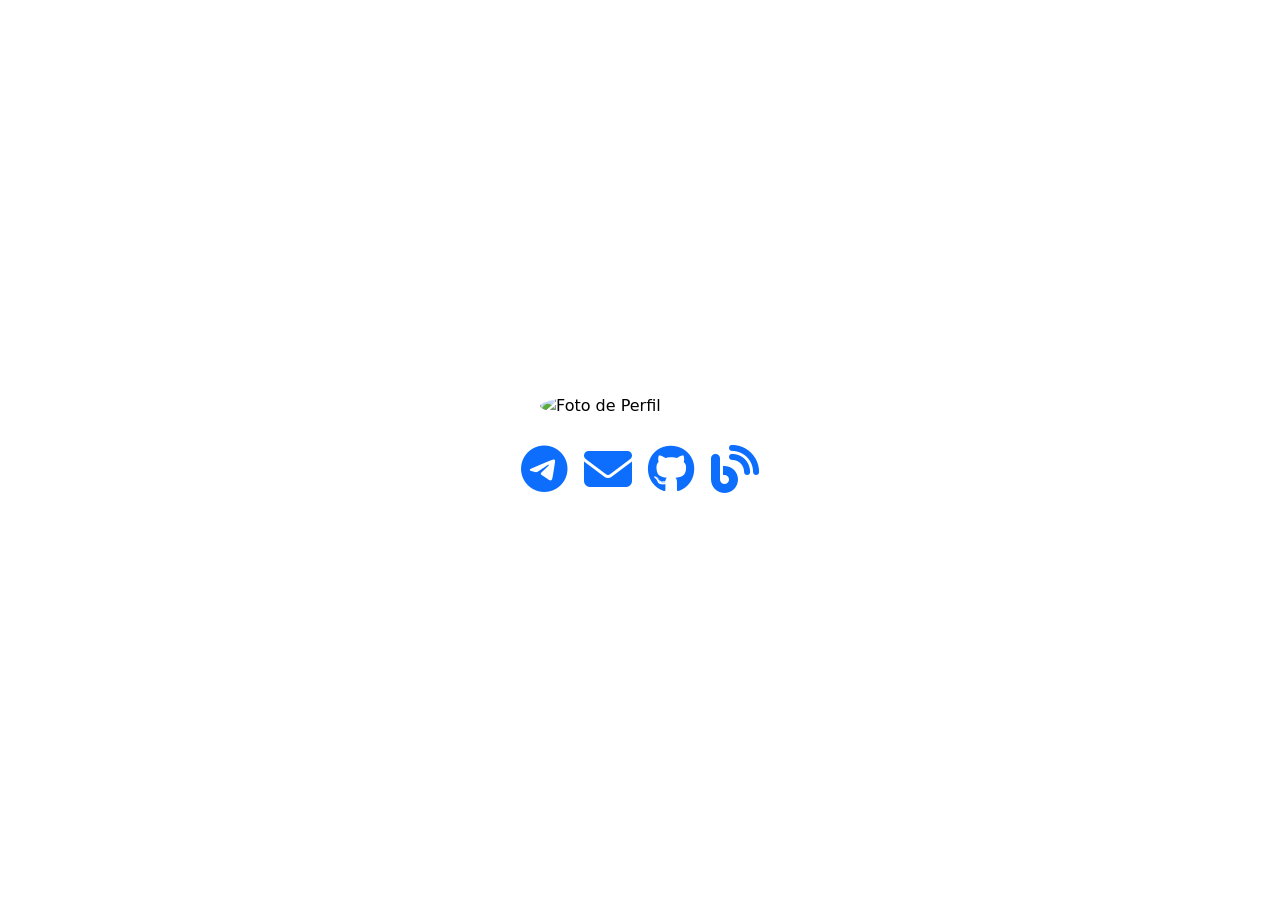
==== index.html @ 555c97df "Troca o link do blog pelo do telegram" ====
<!DOCTYPE html>
<html lang="pt-br">

<head>
    <meta charset="UTF-8">
    <meta name="viewport" content="width=device-width, initial-scale=1.0">
    <title>Adriano</title>
    <meta name="description"
        content="Página pessoal de Adriano, com links para redes sociais e informações de contato.">
    <meta name="keywords" content="Adriano, Adriano Dev, Adriano Jr">
    <meta name="author" content="Adriano">
    <meta name="robots" content="noindex, nofollow">
    <meta http-equiv="X-UA-Compatible" content="IE=edge">
    <link href="https://cdn.jsdelivr.net/npm/bootstrap@5.3.3/dist/css/bootstrap.min.css" rel="stylesheet"
        integrity="sha384-QWTKZyjpPEjISv5WaRU9OFeRpok6YctnYmDr5pNlyT2bRjXh0JMhjY6hW+ALEwIH" crossorigin="anonymous">
    <link rel="stylesheet" href="https://cdnjs.cloudflare.com/ajax/libs/font-awesome/6.7.1/css/all.min.css"
        integrity="sha512-5Hs3dF2AEPkpNAR7UiOHba+lRSJNeM2ECkwxUIxC1Q/FLycGTbNapWXB4tP889k5T5Ju8fs4b1P5z/iB4nMfSQ=="
        crossorigin="anonymous" referrerpolicy="no-referrer" />
    <link rel="icon" href="src/images/icon/a-solid.svg" type="image/x-icon">
    <link rel="stylesheet" href="src/styles/darkMode.css">
</head>

<body class="d-flex justify-content-center align-items-center flex-column gap-3" style="height: 100vh;">
    <div class="container d-flex justify-content-center align-items-center">
        <img src="https://avatars.githubusercontent.com/u/70298185?v=4" class="rounded-circle" width="200px"
            alt="Foto de Perfil">
    </div>
    <div class="container d-flex justify-content-center gap-3" style="font-size: 3rem;">
        <a target="_blank" href="https://t.me/adrjun"><i class="fa-brands fa-telegram"></i></a>
        <a target="_blank" href="mailto:contato@adrianojr.online"><i class="fa-solid fa-envelope"></i></a>
        <a target="_blank" href="https://github.com/devjunr"><i class="fa-brands fa-github"></i></a>
        <a target="_blank" href="https://t.me/adrjun_blog"><i class="fa-solid fa-blog"></i></a>
    </div>

    <script>
        const prefersDarkScheme = window.matchMedia("(prefers-color-scheme: dark)").matches;
        if (prefersDarkScheme) {
            document.body.classList.add("dark-mode");
        }
    </script>
</body>

<script src="https://cdn.jsdelivr.net/npm/bootstrap@5.3.3/dist/js/bootstrap.bundle.min.js"
    integrity="sha384-YvpcrYf0tY3lHB60NNkmXc5s9fDVZLESaAA55NDzOxhy9GkcIdslK1eN7N6jIeHz"
    crossorigin="anonymous"></script>

</html>
---- src/styles/darkMode.css ----
body {
    background-color: #ffffff;
    color: #000000;
}

.dark-mode {
    background-color: #181a1b;
    color: #3f71a0;
}
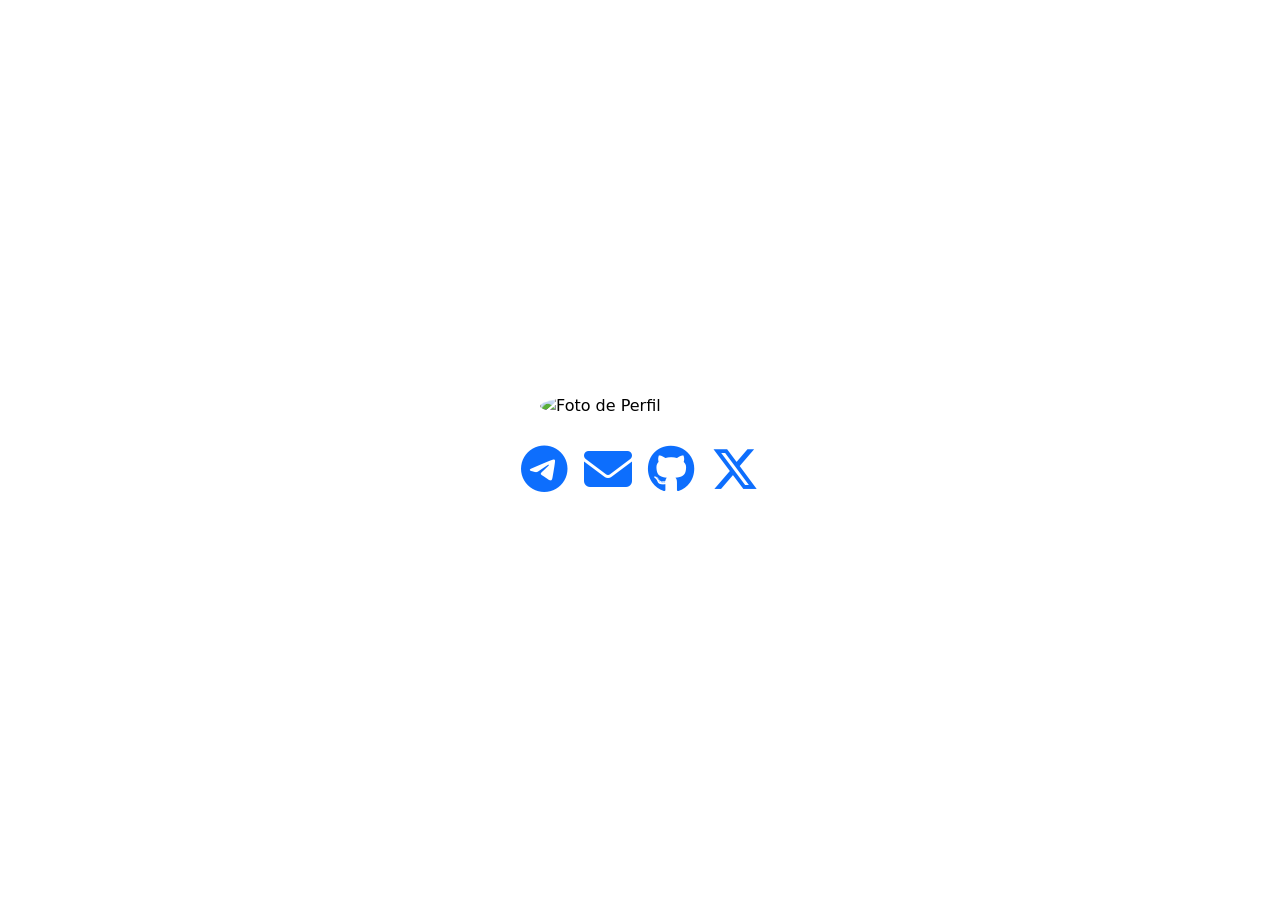
==== commit df3e5b94: "Add x-twitter, new email, remove telegram blog" ====
--- a/index.html
+++ b/index.html
@@ -22,14 +22,14 @@
 
 <body class="d-flex justify-content-center align-items-center flex-column gap-3" style="height: 100vh;">
     <div class="container d-flex justify-content-center align-items-center">
-        <img src="https://avatars.githubusercontent.com/u/70298185?v=4" class="rounded-circle" width="200px"
+        <img src="https://www.gravatar.com/avatar/372b761d537fad837eef071f681bbd69?s=256" class="rounded-circle" width="200px"
             alt="Foto de Perfil">
     </div>
     <div class="container d-flex justify-content-center gap-3" style="font-size: 3rem;">
         <a target="_blank" href="https://t.me/adrjun"><i class="fa-brands fa-telegram"></i></a>
-        <a target="_blank" href="mailto:contato@adrianojr.online"><i class="fa-solid fa-envelope"></i></a>
+        <a target="_blank" href="mailto:adrianojunr@gmail.com"><i class="fa-solid fa-envelope"></i></a>
         <a target="_blank" href="https://github.com/devjunr"><i class="fa-brands fa-github"></i></a>
-        <a target="_blank" href="https://t.me/adrjun_blog"><i class="fa-solid fa-blog"></i></a>
+    	<a target="_blank" href="https://x.com/devjunr"><i class="fa-brands fa-x-twitter"></i></a>
     </div>
 
     <script>
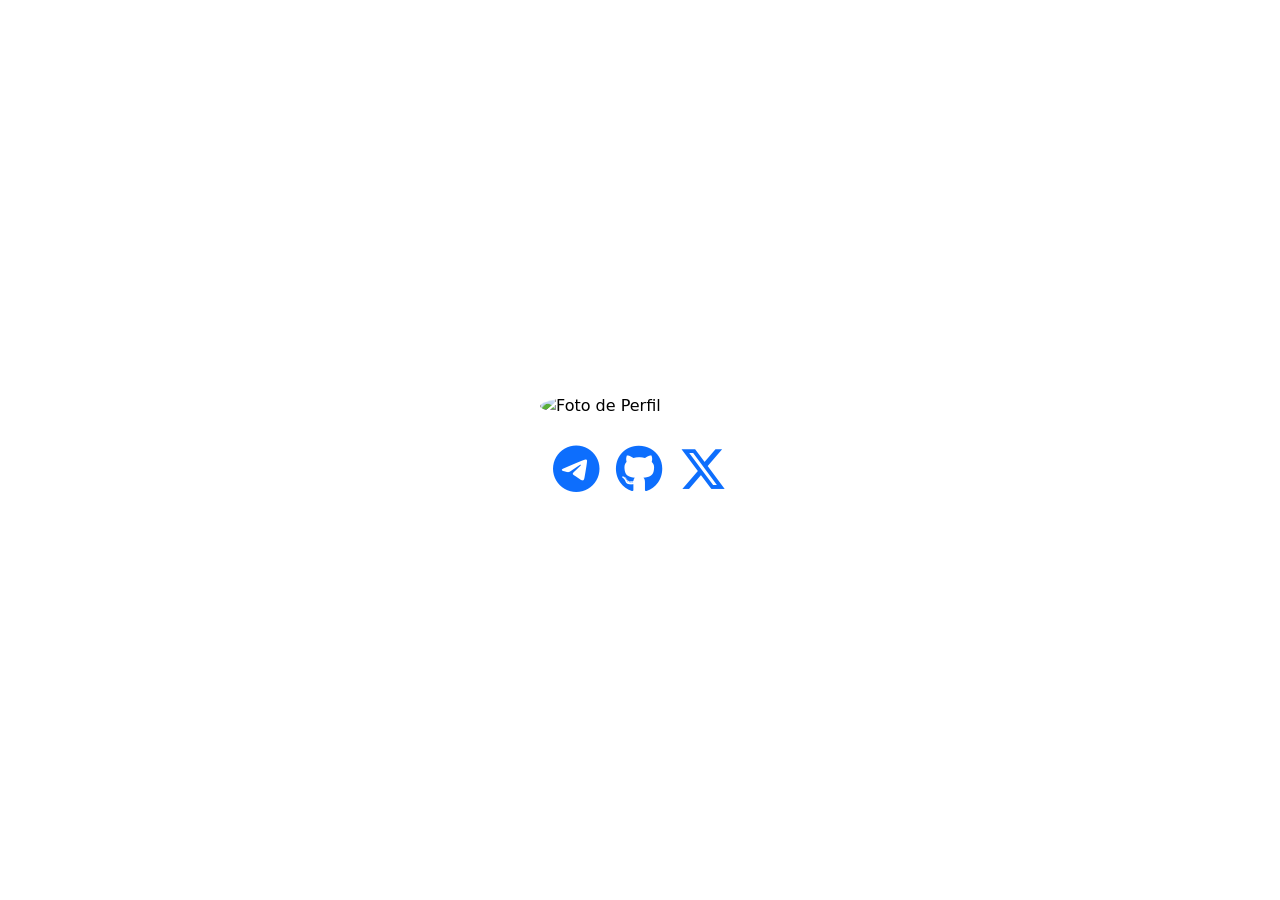
==== commit 557cc5d1: "remove email" ====
--- a/index.html
+++ b/index.html
@@ -27,7 +27,6 @@
     </div>
     <div class="container d-flex justify-content-center gap-3" style="font-size: 3rem;">
         <a target="_blank" href="https://t.me/adrjun"><i class="fa-brands fa-telegram"></i></a>
-        <a target="_blank" href="mailto:adrianojunr@gmail.com"><i class="fa-solid fa-envelope"></i></a>
         <a target="_blank" href="https://github.com/devjunr"><i class="fa-brands fa-github"></i></a>
     	<a target="_blank" href="https://x.com/devjunr"><i class="fa-brands fa-x-twitter"></i></a>
     </div>
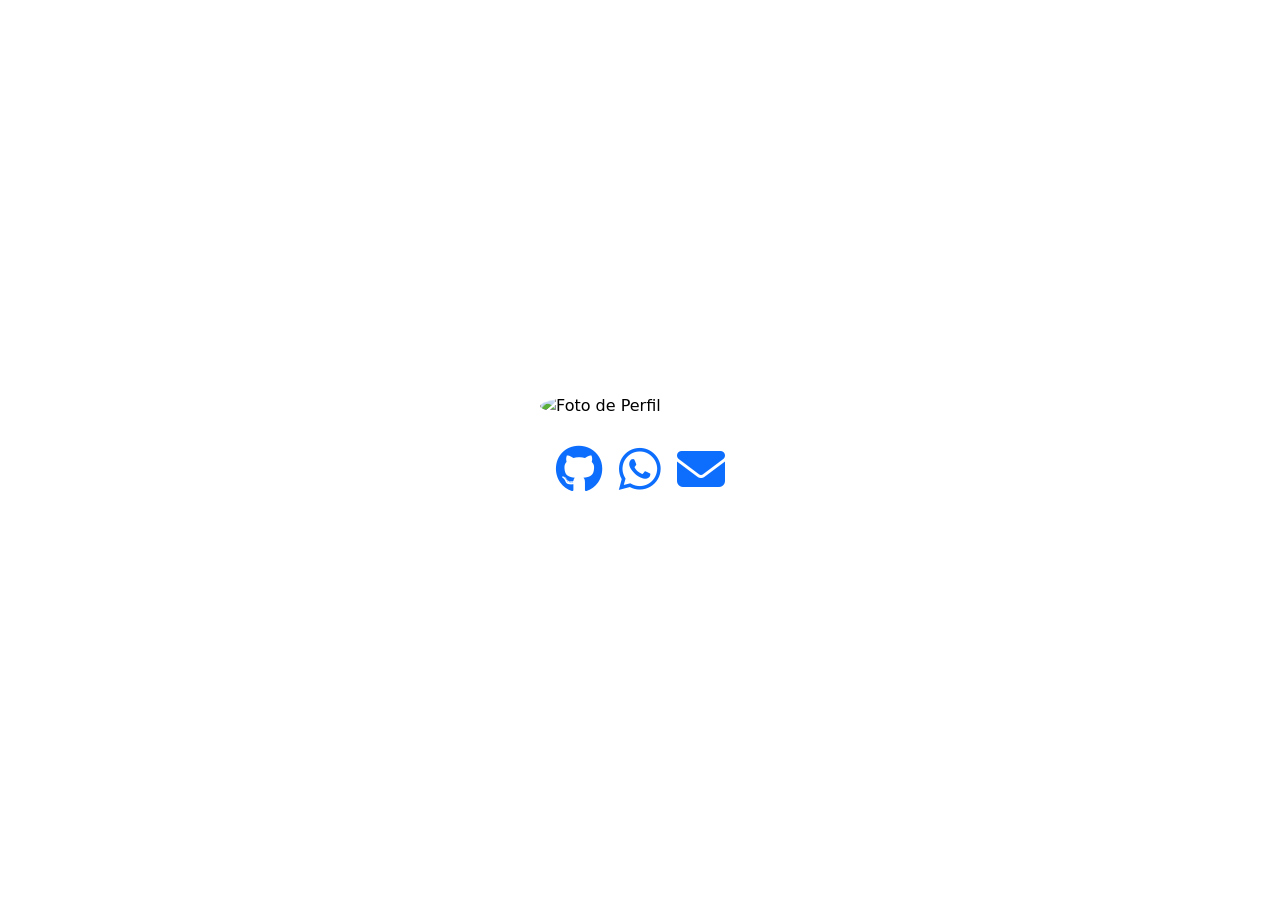
==== commit 248e1c09: "altera dados cont" ====
--- a/index.html
+++ b/index.html
@@ -26,9 +26,9 @@
             alt="Foto de Perfil">
     </div>
     <div class="container d-flex justify-content-center gap-3" style="font-size: 3rem;">
-        <a target="_blank" href="https://t.me/adrjun"><i class="fa-brands fa-telegram"></i></a>
         <a target="_blank" href="https://github.com/devjunr"><i class="fa-brands fa-github"></i></a>
-    	<a target="_blank" href="https://x.com/devjunr"><i class="fa-brands fa-x-twitter"></i></a>
+    	<a target="_blank" href="https://wa.me/5581996474210?text=Ol%C3%A1!%20Estou%20vindo%20por%20seu%20site%20do%20GitHub"><i class="fa-brands fa-whatsapp"></i></a>
+        <a target="_blank" href="mailto:adrianojunr@gmail.com?subject=Ol%C3%A1!%20Estou%20vindo%20por%20seu%20site%20do%20GitHub"><i class="fa fa-envelope"></i></a>
     </div>
 
     <script>
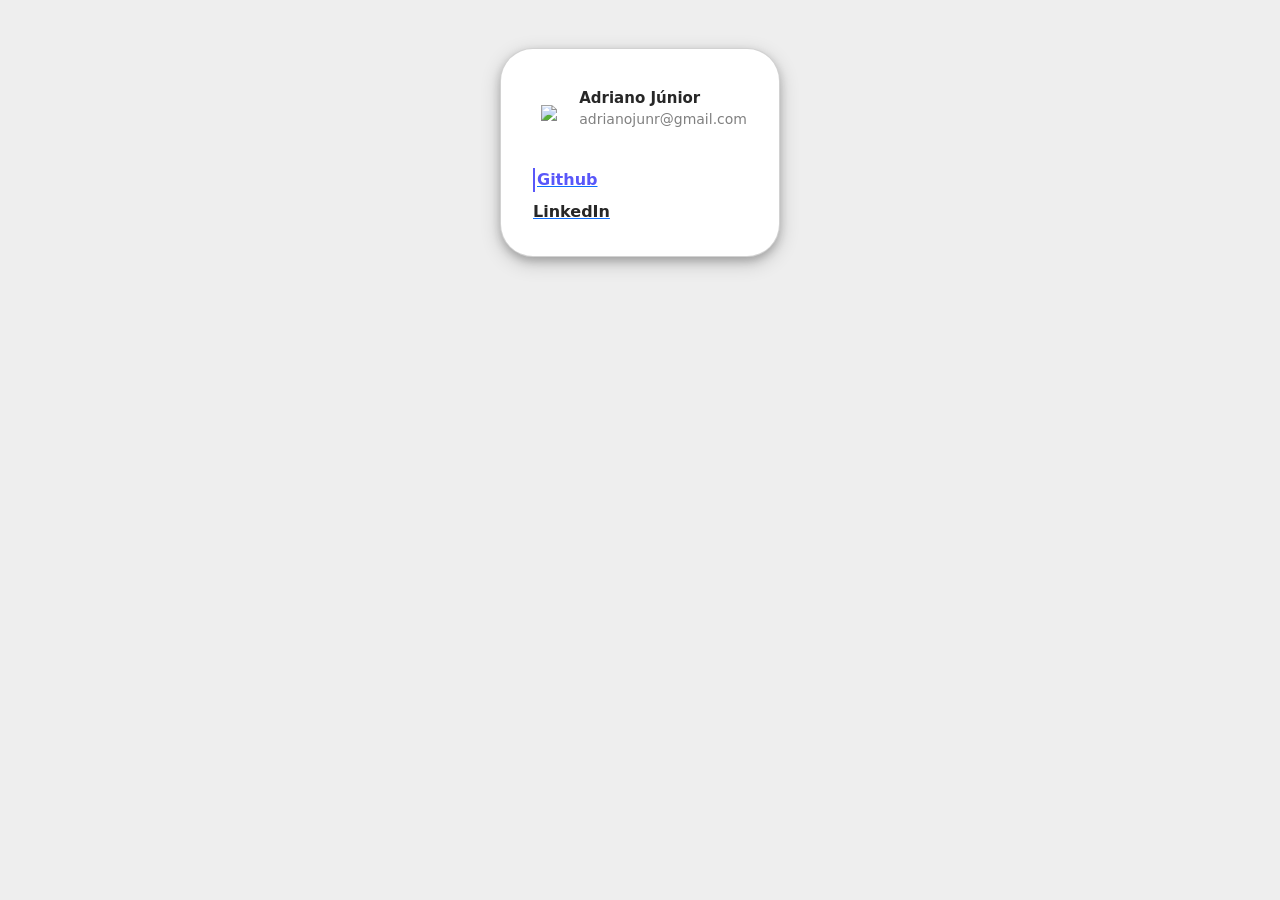
==== commit 9756cfab: "Altera projeto e adiciona bootstrap" ====
--- a/index.html
+++ b/index.html
@@ -1,46 +1,44 @@
 <!DOCTYPE html>
-<html lang="pt-br">
-
+<html lang="en">
 <head>
     <meta charset="UTF-8">
     <meta name="viewport" content="width=device-width, initial-scale=1.0">
-    <title>Adriano</title>
-    <meta name="description"
-        content="Página pessoal de Adriano, com links para redes sociais e informações de contato.">
-    <meta name="keywords" content="Adriano, Adriano Dev, Adriano Jr">
-    <meta name="author" content="Adriano">
-    <meta name="robots" content="noindex, nofollow">
-    <meta http-equiv="X-UA-Compatible" content="IE=edge">
-    <link href="https://cdn.jsdelivr.net/npm/bootstrap@5.3.3/dist/css/bootstrap.min.css" rel="stylesheet"
-        integrity="sha384-QWTKZyjpPEjISv5WaRU9OFeRpok6YctnYmDr5pNlyT2bRjXh0JMhjY6hW+ALEwIH" crossorigin="anonymous">
-    <link rel="stylesheet" href="https://cdnjs.cloudflare.com/ajax/libs/font-awesome/6.7.1/css/all.min.css"
-        integrity="sha512-5Hs3dF2AEPkpNAR7UiOHba+lRSJNeM2ECkwxUIxC1Q/FLycGTbNapWXB4tP889k5T5Ju8fs4b1P5z/iB4nMfSQ=="
-        crossorigin="anonymous" referrerpolicy="no-referrer" />
-    <link rel="icon" href="src/images/icon/a-solid.svg" type="image/x-icon">
-    <link rel="stylesheet" href="src/styles/darkMode.css">
+    <title>DevJunr</title>
+    <link rel="shortcut icon" href="https://www.gravatar.com/avatar/372b761d537fad837eef071f681bbd69?s=256" type="image/x-icon">
+    <link href="https://cdn.jsdelivr.net/npm/bootstrap@5.3.5/dist/css/bootstrap.min.css" rel="stylesheet" integrity="sha384-SgOJa3DmI69IUzQ2PVdRZhwQ+dy64/BUtbMJw1MZ8t5HZApcHrRKUc4W0kG879m7" crossorigin="anonymous">
+    <script src="https://cdn.jsdelivr.net/npm/bootstrap@5.3.5/dist/js/bootstrap.bundle.min.js" integrity="sha384-k6d4wzSIapyDyv1kpU366/PK5hCdSbCRGRCMv+eplOQJWyd1fbcAu9OCUj5zNLiq" crossorigin="anonymous"></script>
+    <link rel="stylesheet" href="src/styles/style.css">
 </head>
+<body>
+    <div class="container d-flex justify-content-center mt-5">
 
-<body class="d-flex justify-content-center align-items-center flex-column gap-3" style="height: 100vh;">
-    <div class="container d-flex justify-content-center align-items-center">
-        <img src="https://www.gravatar.com/avatar/372b761d537fad837eef071f681bbd69?s=256" class="rounded-circle" width="200px"
-            alt="Foto de Perfil">
-    </div>
-    <div class="container d-flex justify-content-center gap-3" style="font-size: 3rem;">
-        <a target="_blank" href="https://github.com/devjunr"><i class="fa-brands fa-github"></i></a>
-    	<a target="_blank" href="https://wa.me/5581996474210?text=Ol%C3%A1!%20Estou%20vindo%20por%20seu%20site%20do%20GitHub"><i class="fa-brands fa-whatsapp"></i></a>
-        <a target="_blank" href="mailto:adrianojunr@gmail.com?subject=Ol%C3%A1!%20Estou%20vindo%20por%20seu%20site%20do%20GitHub"><i class="fa fa-envelope"></i></a>
+        <div class="card">
+            
+            <div class="top-container">
+                
+                <img src="https://www.gravatar.com/avatar/372b761d537fad837eef071f681bbd69?s=256" class="img-fluid px-2" width="70">
+                
+                <div class="ml-3">
+                    <h5 class="name">Adriano Júnior</h5>
+                    <p class="mail">adrianojunr@gmail.com</p>
+                </div>
+            </div>
+    
+    
+            <div class="recent-border mt-4">
+                <a href="https://github.com/devJunr">
+                    <span class="recent-orders">Github</span>
+                </a>
+            </div>
+            <div class="wishlist-border pt-2">
+                <a href="https://www.linkedin.com/in/devjunr/">
+                    <span class="wishlist">LinkedIn</span>
+                </a>
+            </div>
+        </div>
     </div>
 
-    <script>
-        const prefersDarkScheme = window.matchMedia("(prefers-color-scheme: dark)").matches;
-        if (prefersDarkScheme) {
-            document.body.classList.add("dark-mode");
-        }
-    </script>
+    <script src="https://cdn.jsdelivr.net/npm/@popperjs/core@2.11.8/dist/umd/popper.min.js" integrity="sha384-I7E8VVD/ismYTF4hNIPjVp/Zjvgyol6VFvRkX/vR+Vc4jQkC+hVqc2pM8ODewa9r" crossorigin="anonymous"></script>
+    <script src="https://cdn.jsdelivr.net/npm/bootstrap@5.3.5/dist/js/bootstrap.min.js" integrity="sha384-VQqxDN0EQCkWoxt/0vsQvZswzTHUVOImccYmSyhJTp7kGtPed0Qcx8rK9h9YEgx+" crossorigin="anonymous"></script>
 </body>
-
-<script src="https://cdn.jsdelivr.net/npm/bootstrap@5.3.3/dist/js/bootstrap.bundle.min.js"
-    integrity="sha384-YvpcrYf0tY3lHB60NNkmXc5s9fDVZLESaAA55NDzOxhy9GkcIdslK1eN7N6jIeHz"
-    crossorigin="anonymous"></script>
-
-</html>
+</html>
--- a/src/styles/style.css
+++ b/src/styles/style.css
@@ -0,0 +1,111 @@
+body{
+	background-color: #eee;
+}
+.card{
+	background-color: #fff;
+	width: 280px;
+	border-radius: 33px;
+	box-shadow: 0 4px 8px 0 rgba(0, 0, 0, 0.2), 0 6px 20px 0 rgba(0, 0, 0, 0.19);
+	padding: 2rem !important;
+}
+.top-container{
+	display: flex;
+	align-items: center;
+}
+.profile-image{
+	border-radius: 10px;
+	border: 2px solid #5957f9;
+}
+.name{
+	font-size: 15px;
+	font-weight: bold;
+	color: #272727;
+	position: relative;
+	top: 8px;
+}
+.mail{
+	font-size: 14px;
+	color: grey;
+	position: relative;
+	top: 2px;
+}
+.middle-container{
+	background-color: #eee;
+	border-radius: 12px;
+
+}
+.middle-container:hover {
+	border: 1px solid #5957f9;
+}
+.dollar-div{
+	background-color: #5957f9;
+	padding: 12px;
+	border-radius: 10px;
+}
+.round-div{
+	border-radius: 50%;
+	width: 35px;
+	height: 35px;
+	background-color: #fff;
+	display: flex;
+	justify-content: center;
+	align-items: center;
+	text-align: center;
+}
+.dollar{
+	font-size: 16px !important;
+	color: #5957f9 !important;
+	font-weight: bold !important;
+}
+
+
+.current-balance{
+	font-size: 15px;
+	color: #272727;
+	font-weight: bold;
+}
+.amount{
+	color: #5957f9;
+	font-size: 16px;
+	font-weight: bold;
+}
+.dollar-sign{
+	font-size: 16px;
+	color: #272727;
+	font-weight: bold;
+}
+
+.recent-border{
+	border-left: 2px solid #5957f9;
+	display: flex;
+	align-items: center;
+
+}
+.recent-border:hover {
+	border-bottom: 1px solid #dee2e6!important;
+}
+
+.recent-orders{
+	font-size: 16px;
+	font-weight: 700;
+	color: #5957f9;
+	margin-left: 2px;
+}
+
+.wishlist{
+	font-size: 16px;
+	font-weight: 700;
+	color: #272727;
+
+}
+.wishlist-border:hover{
+	border-bottom: 1px solid #dee2e6!important;
+}
+.fashion-studio{
+	font-size: 16px;
+	font-weight: 700;
+	color: #272727;
+}
+.fashion-studio-border:hover {
+	border-bottom: 1px solid #dee2e6!important;
+}
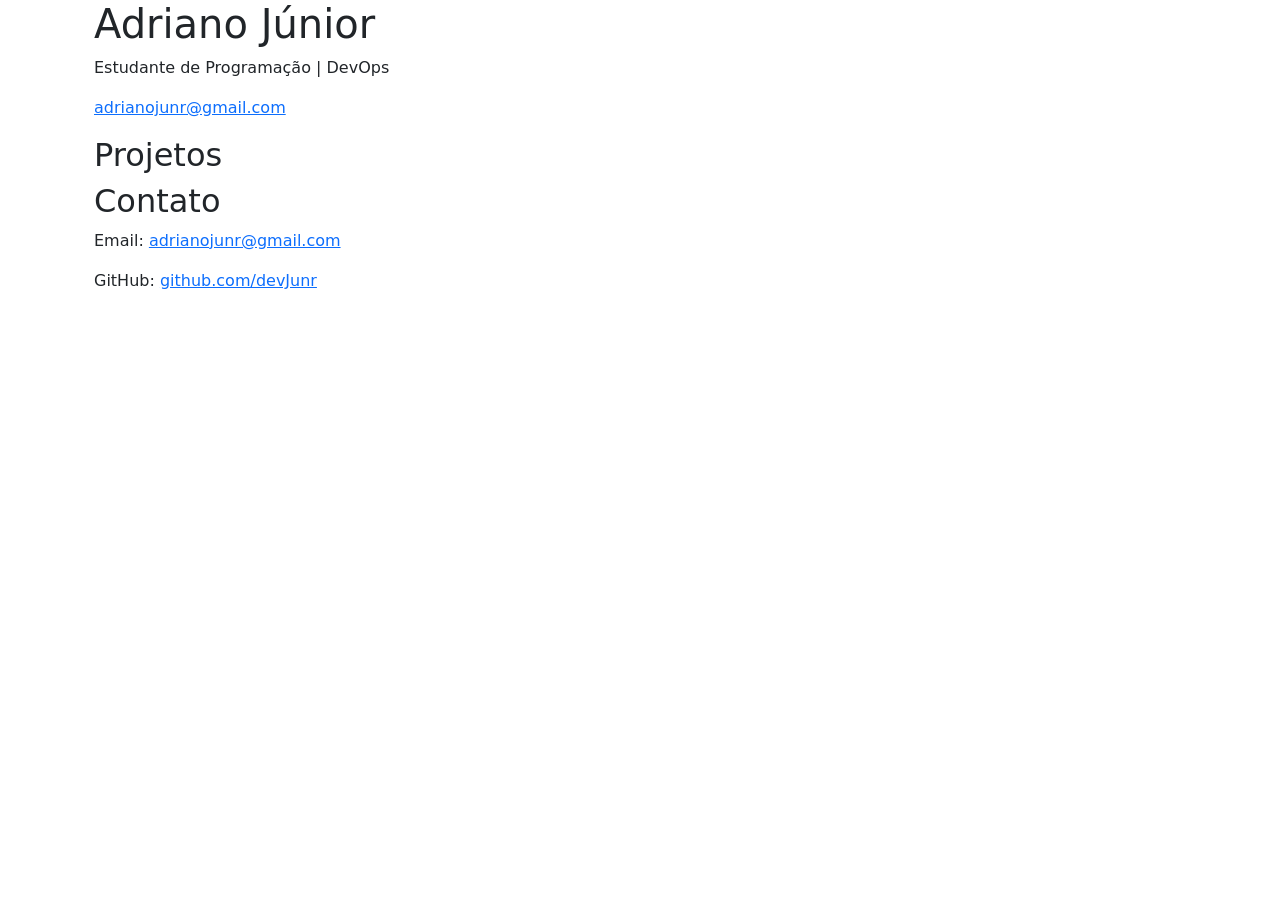
==== commit 4ae0abe6: "Edit: Altera pagina principal" ====
--- a/index.html
+++ b/index.html
@@ -1,44 +1,58 @@
 <!DOCTYPE html>
-<html lang="en">
+<html lang="pt-br">
 <head>
-    <meta charset="UTF-8">
-    <meta name="viewport" content="width=device-width, initial-scale=1.0">
-    <title>DevJunr</title>
-    <link rel="shortcut icon" href="https://www.gravatar.com/avatar/372b761d537fad837eef071f681bbd69?s=256" type="image/x-icon">
-    <link href="https://cdn.jsdelivr.net/npm/bootstrap@5.3.5/dist/css/bootstrap.min.css" rel="stylesheet" integrity="sha384-SgOJa3DmI69IUzQ2PVdRZhwQ+dy64/BUtbMJw1MZ8t5HZApcHrRKUc4W0kG879m7" crossorigin="anonymous">
-    <script src="https://cdn.jsdelivr.net/npm/bootstrap@5.3.5/dist/js/bootstrap.bundle.min.js" integrity="sha384-k6d4wzSIapyDyv1kpU366/PK5hCdSbCRGRCMv+eplOQJWyd1fbcAu9OCUj5zNLiq" crossorigin="anonymous"></script>
-    <link rel="stylesheet" href="src/styles/style.css">
+  <meta charset="UTF-8" />
+  <meta name="viewport" content="width=device-width, initial-scale=1" />
+  <title>Adriano Júnior | Portfólio</title>
+  <link href="https://cdn.jsdelivr.net/npm/bootstrap@5.3.0/dist/css/bootstrap.min.css" rel="stylesheet" />
 </head>
-<body>
-    <div class="container d-flex justify-content-center mt-5">
+<body class="container">
+  <header class="container">
+    <h1>Adriano Júnior</h1>
+    <p>Estudante de Programação | DevOps</p>
+    <p><a href="mailto:adrianojunr@gmail.com">adrianojunr@gmail.com</a></p>
+  </header>
 
-        <div class="card">
-            
-            <div class="top-container">
-                
-                <img src="https://www.gravatar.com/avatar/372b761d537fad837eef071f681bbd69?s=256" class="img-fluid px-2" width="70">
-                
-                <div class="ml-3">
-                    <h5 class="name">Adriano Júnior</h5>
-                    <p class="mail">adrianojunr@gmail.com</p>
-                </div>
+  <main class="container">
+    <section>
+      <h2 class="section-title">Projetos</h2>
+      <div class="row" id="projects">
+        <!-- Os projetos serão inseridos aqui via JavaScript -->
+      </div>
+    </section>
+
+    <!-- Contato -->
+    <section>
+      <h2 class="section-title">Contato</h2>
+      <p>Email: <a href="mailto:adrianojunr@gmail.com">adrianojunr@gmail.com</a></p>
+      <p>GitHub: <a href="https://github.com/devJunr" target="_blank">github.com/devJunr</a></p>
+    </section>
+  </main>
+  <script>
+    // Função para buscar e exibir os repositórios do GitHub
+    fetch('https://api.github.com/users/devJunr/repos')
+      .then(response => response.json())
+      .then(repos => {
+        const projectsContainer = document.getElementById('projects');
+        repos.forEach(repo => {
+          const col = document.createElement('div');
+          col.className = 'col-md-4 project-card';
+          col.innerHTML = `
+            <div class="card h-100">
+              <div class="card-body">
+                <h5 class="card-title">${repo.name}</h5>
+                <p class="card-text">${repo.description || ' '}</p>
+                <a href="${repo.html_url}" class="btn btn-outline-dark" target="_blank">Ver Projeto</a>
+              </div>
             </div>
-    
-    
-            <div class="recent-border mt-4">
-                <a href="https://github.com/devJunr">
-                    <span class="recent-orders">Github</span>
-                </a>
-            </div>
-            <div class="wishlist-border pt-2">
-                <a href="https://www.linkedin.com/in/devjunr/">
-                    <span class="wishlist">LinkedIn</span>
-                </a>
-            </div>
-        </div>
-    </div>
+          `;
+          projectsContainer.appendChild(col);
+        });
+      })
+      .catch(error => {
+        console.error('Erro ao buscar repositórios:', error);
+      });
+  </script>
 
-    <script src="https://cdn.jsdelivr.net/npm/@popperjs/core@2.11.8/dist/umd/popper.min.js" integrity="sha384-I7E8VVD/ismYTF4hNIPjVp/Zjvgyol6VFvRkX/vR+Vc4jQkC+hVqc2pM8ODewa9r" crossorigin="anonymous"></script>
-    <script src="https://cdn.jsdelivr.net/npm/bootstrap@5.3.5/dist/js/bootstrap.min.js" integrity="sha384-VQqxDN0EQCkWoxt/0vsQvZswzTHUVOImccYmSyhJTp7kGtPed0Qcx8rK9h9YEgx+" crossorigin="anonymous"></script>
 </body>
-</html>+</html>
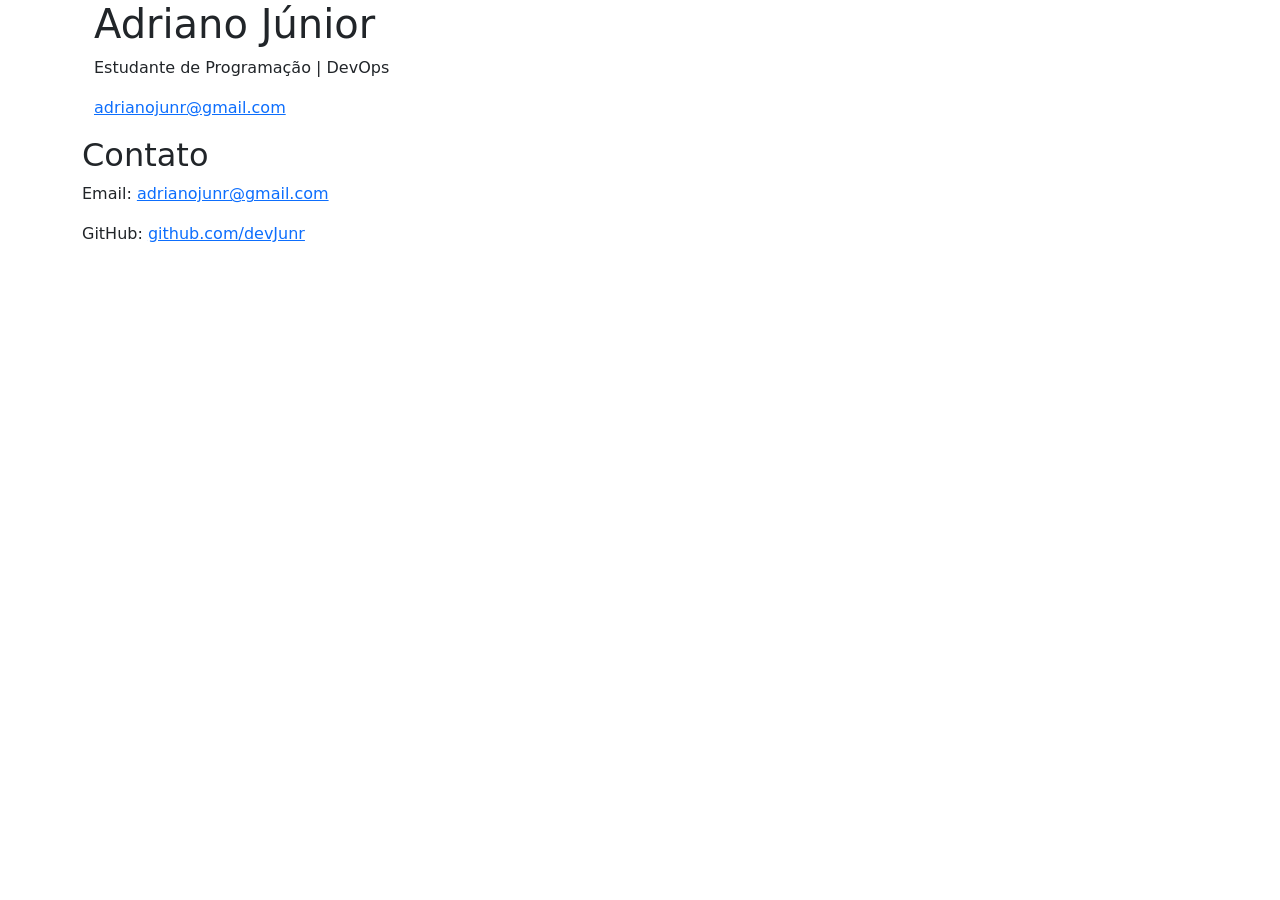
==== commit eb37c35c: "Update index.html" ====
--- a/index.html
+++ b/index.html
@@ -13,46 +13,12 @@
     <p><a href="mailto:adrianojunr@gmail.com">adrianojunr@gmail.com</a></p>
   </header>
 
-  <main class="container">
-    <section>
-      <h2 class="section-title">Projetos</h2>
-      <div class="row" id="projects">
-        <!-- Os projetos serão inseridos aqui via JavaScript -->
-      </div>
-    </section>
-
     <!-- Contato -->
     <section>
       <h2 class="section-title">Contato</h2>
       <p>Email: <a href="mailto:adrianojunr@gmail.com">adrianojunr@gmail.com</a></p>
       <p>GitHub: <a href="https://github.com/devJunr" target="_blank">github.com/devJunr</a></p>
     </section>
-  </main>
-  <script>
-    // Função para buscar e exibir os repositórios do GitHub
-    fetch('https://api.github.com/users/devJunr/repos')
-      .then(response => response.json())
-      .then(repos => {
-        const projectsContainer = document.getElementById('projects');
-        repos.forEach(repo => {
-          const col = document.createElement('div');
-          col.className = 'col-md-4 project-card';
-          col.innerHTML = `
-            <div class="card h-100">
-              <div class="card-body">
-                <h5 class="card-title">${repo.name}</h5>
-                <p class="card-text">${repo.description || ' '}</p>
-                <a href="${repo.html_url}" class="btn btn-outline-dark" target="_blank">Ver Projeto</a>
-              </div>
-            </div>
-          `;
-          projectsContainer.appendChild(col);
-        });
-      })
-      .catch(error => {
-        console.error('Erro ao buscar repositórios:', error);
-      });
-  </script>
-
+</main>
 </body>
 </html>
